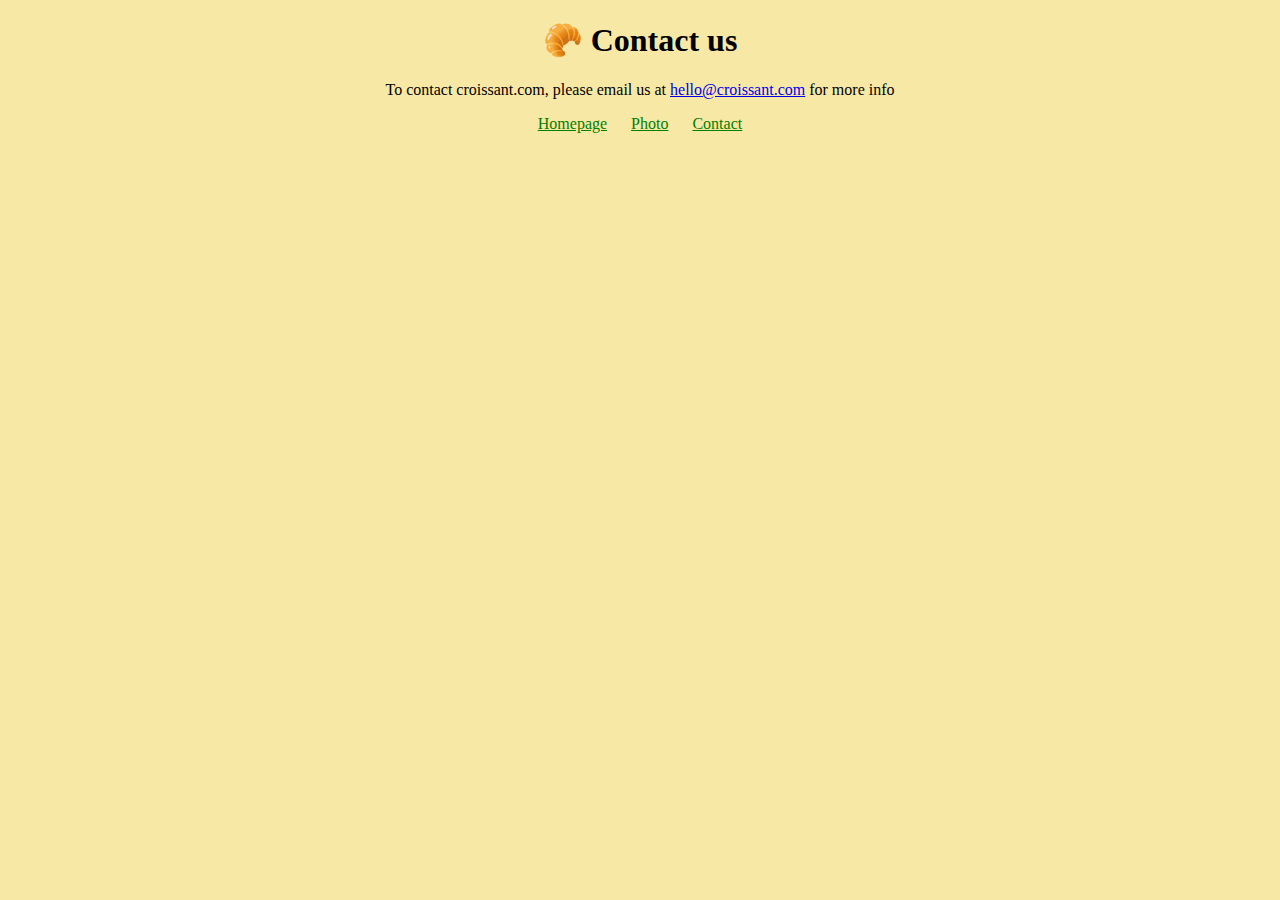
==== about.html @ 61631421 "rename commit" ====
<!DOCTYPE html>
<html lang="en">

<head>
    <meta charset="UTF-8" />
    <meta http-equiv="X-UA-Compatible" content="IE=edge" />
    <meta name="viewport" content="width=device-width, initial-scale=1.0" />
    <link rel="stylesheet" href="/src/styles.css" />
    <title>Contact us - Croissant.com</title>
    <meta name="description" content="Contact croissant.com to learn more about our homemade croissants" />
</head>

<body>
    <h1>🥐 Contact us</h1>
    <p>
        To contact croissant.com, please email us at
        <a href="mailto:hello@croissant.com" title="contact us by email">hello@croissant.com</a>
        for more info
    </p>
    <footer>
        <a href="/" title="Home"> Homepage</a>
        <a href="/photo.html" title="Croissant photo"> Photo</a>
        <a href="/contact.html" title="Contact Croissant.com"> Contact</a>
    </footer>
</body>

</html>
---- src/styles.css ----
body {
    background: #f8e8a6;
}

h1,
p {
    text-align: center;
}

.croissant-photo {
    max-width: 100%;
    border-radius: 10px;
    display: block;
    margin: 30px auto;
}

footer {
    text-align: center;
}

footer a {
    margin: 0 10px;
    color: green;
}
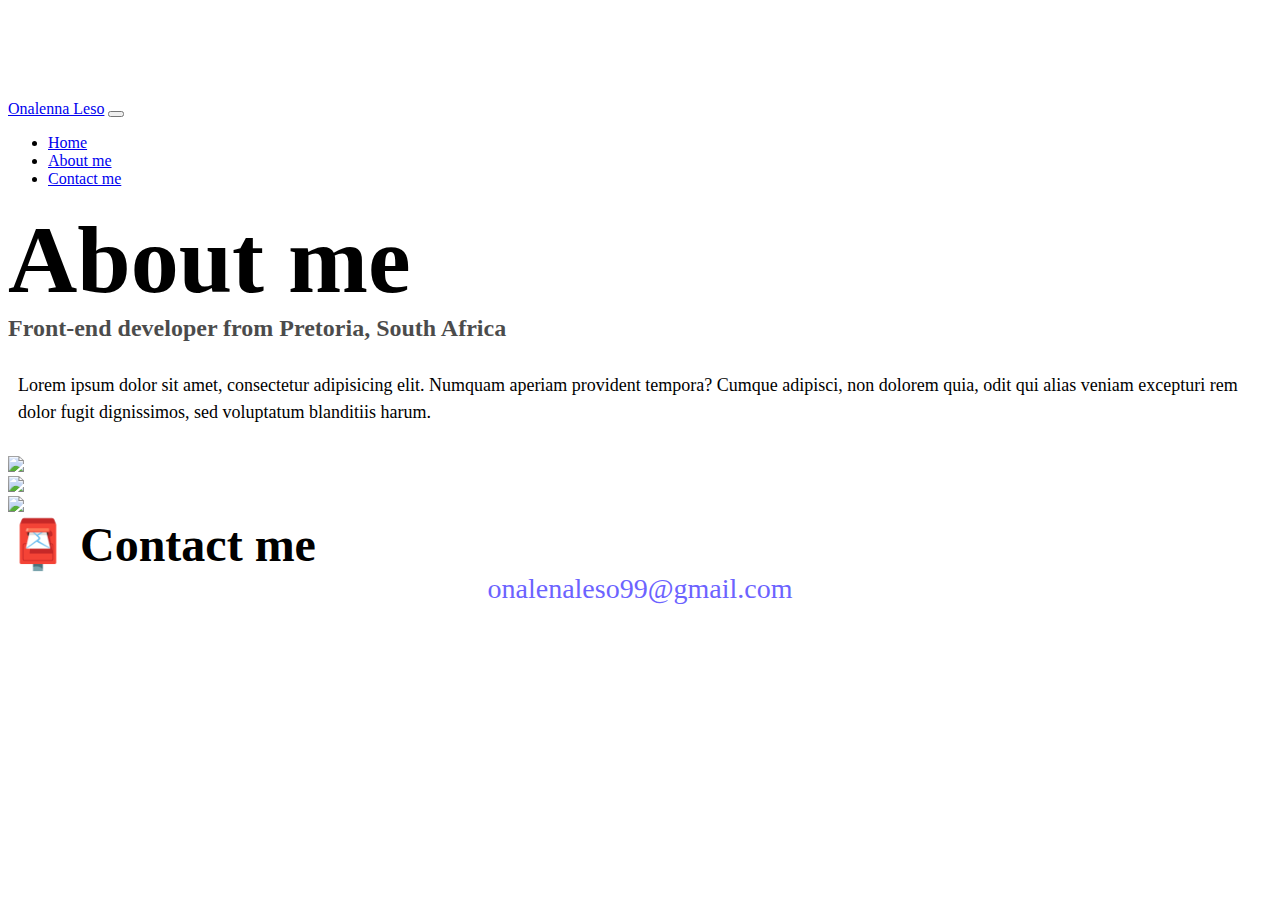
==== commit b8d97588: "images" ====
--- a/about.html
+++ b/about.html
@@ -5,23 +5,65 @@
     <meta charset="UTF-8" />
     <meta http-equiv="X-UA-Compatible" content="IE=edge" />
     <meta name="viewport" content="width=device-width, initial-scale=1.0" />
+    <link href="https://cdn.jsdelivr.net/npm/bootstrap@5.0.0-beta2/dist/css/bootstrap.min.css" rel="stylesheet"
+        integrity="sha384-BmbxuPwQa2lc/FVzBcNJ7UAyJxM6wuqIj61tLrc4wSX0szH/Ev+nYRRuWlolflfl" crossorigin="anonymous" />
+    <script src="https://cdn.jsdelivr.net/npm/bootstrap@5.0.0-beta2/dist/js/bootstrap.bundle.min.js"
+        integrity="sha384-b5kHyXgcpbZJO/tY9Ul7kGkf1S0CWuKcCD38l8YkeH8z8QjE0GmW1gYU5S9FOnJ0"
+        crossorigin="anonymous"></script>
     <link rel="stylesheet" href="/src/styles.css" />
-    <title>Contact us - Croissant.com</title>
-    <meta name="description" content="Contact croissant.com to learn more about our homemade croissants" />
+    <title>About Matt Delac</title>
 </head>
 
 <body>
-    <h1>🥐 Contact us</h1>
-    <p>
-        To contact croissant.com, please email us at
-        <a href="mailto:hello@croissant.com" title="contact us by email">hello@croissant.com</a>
-        for more info
-    </p>
-    <footer>
-        <a href="/" title="Home"> Homepage</a>
-        <a href="/photo.html" title="Croissant photo"> Photo</a>
-        <a href="/contact.html" title="Contact Croissant.com"> Contact</a>
-    </footer>
+    <nav class="navbar navbar-expand-lg navbar-light bg-light fixed-top">
+        <div class="container">
+            <a class="navbar-brand" href="index.html">Onalenna Leso</a>
+            <button class="navbar-toggler" type="button" data-bs-toggle="collapse" data-bs-target="#navbarNav"
+                aria-controls="navbarNav" aria-expanded="false" aria-label="Toggle navigation">
+                <span class="navbar-toggler-icon"></span>
+            </button>
+            <div class="collapse navbar-collapse" id="navbarNav">
+                <ul class="navbar-nav">
+                    <li class="nav-item">
+                        <a class="nav-link" aria-current="page" href="index.html">Home</a>
+                    </li>
+                    <li class="nav-item">
+                        <a class="nav-link active" href="about.html">About me</a>
+                    </li>
+                    <li class="nav-item">
+                        <a class="nav-link" href="about.html#contact">Contact me</a>
+                    </li>
+                </ul>
+            </div>
+        </div>
+    </nav>
+    <h1 class="text-center">About me</h1>
+    <h3 class="text-center">Front-end developer from Pretoria, South Africa</h3>
+    <div class="about-paragraphs text-center">
+        <p>
+            Lorem ipsum dolor sit amet, consectetur adipisicing elit. Numquam
+            aperiam provident tempora? Cumque adipisci, non dolorem quia, odit qui
+            alias veniam excepturi rem dolor fugit dignissimos, sed voluptatum
+            blanditiis harum.
+        </p>
+    </div>
+    <div class="container">
+        <div class="row">
+            <div class="col-sm-4">
+                <img src="images/yoga.png" class="img-fluid p-2 shadow rounded" />
+            </div>
+            <div class="col-sm-4">
+                <img src="images/weather.png" class="img-fluid p-2 shadow rounded" />
+            </div>
+            <div class="col-sm-4">
+                <img src="images/yogurt.png" class="img-fluid p-2 shadow rounded" />
+            </div>
+        </div>
+    </div>
+    <div id="contact" class="mt-5">
+        <h2 class="text-center">📮 Contact me</h2>
+        <a href="onalennaleso99@gmail.com" class="email-link"> onalenaleso99@gmail.com </a>
+    </div>
 </body>
 
 </html>--- a/src/styles.css
+++ b/src/styles.css
@@ -1,24 +1,88 @@
+:root {
+    --primary-color: #6c63ff;
+    --secondary-color: #f5f2fe;
+    --box-shadow: 0 5px 10px rgba(0, 0, 0, 0.3);
+}
+
 body {
-    background: #f8e8a6;
+    margin-top: 100px;
 }
 
 h1,
-p {
-    text-align: center;
+h2,
+h3 {
+    margin: 0;
 }
 
-.croissant-photo {
-    max-width: 100%;
-    border-radius: 10px;
-    display: block;
-    margin: 30px auto;
+h1 {
+    font-size: 96px;
 }
 
-footer {
-    text-align: center;
+h2 {
+    font-size: 48px;
 }
 
-footer a {
-    margin: 0 10px;
-    color: green;
+h3 {
+    font-size: 24px;
+    opacity: 0.7;
+}
+
+p {
+    font-size: 18px;
+    line-height: 1.5;
+}
+
+.navigation-links {
+    display: flex;
+    margin-top: 40px;
+    justify-content: center;
+}
+
+.navigation-links a {
+    margin: 20px;
+}
+
+.primary-link {
+    border-radius: 4px;
+    padding: 20px 15px;
+    text-decoration: none;
+    text-transform: capitalize;
+    background: var(--primary-color);
+    box-shadow: var(--box-shadow);
+    color: white;
+}
+
+.secondary-link {
+    border-radius: 4px;
+    padding: 20px 15px;
+    text-decoration: none;
+    text-transform: capitalize;
+    color: var(--primary-color);
+    border: 1px solid var(--primary-color);
+}
+
+.homepage-link {
+    color: var(--primary-color);
+    text-align: center;
+    display: block;
+}
+
+.about-paragraphs {
+    margin: 30px 0;
+}
+
+.about-paragraphs p {
+    margin: 10px;
+}
+
+.email-link {
+    display: flex;
+    justify-content: center;
+    color: var(--primary-color);
+    font-size: 28px;
+    text-decoration: none;
+}
+
+.email-link:hover {
+    text-decoration: underline;
 }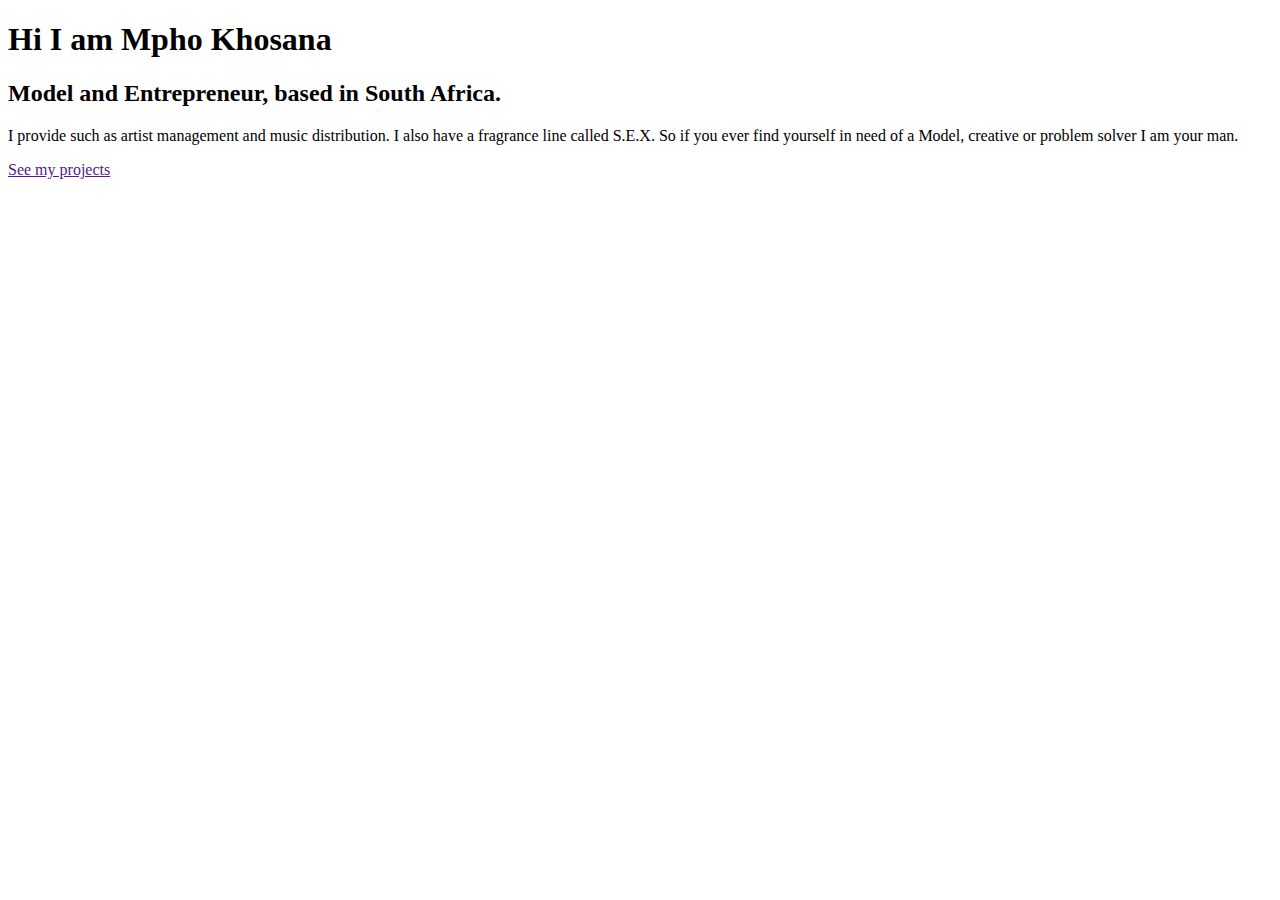
==== commit 2ca49e33: "replacement commit" ====
--- a/about.html
+++ b/about.html
@@ -5,64 +5,42 @@
     <meta charset="UTF-8" />
     <meta http-equiv="X-UA-Compatible" content="IE=edge" />
     <meta name="viewport" content="width=device-width, initial-scale=1.0" />
+    <title>SheCodes Portfolio</title>
+
     <link href="https://cdn.jsdelivr.net/npm/bootstrap@5.0.0-beta2/dist/css/bootstrap.min.css" rel="stylesheet"
         integrity="sha384-BmbxuPwQa2lc/FVzBcNJ7UAyJxM6wuqIj61tLrc4wSX0szH/Ev+nYRRuWlolflfl" crossorigin="anonymous" />
+    <link rel="preconnect" href="https://fonts.gstatic.com" />
+    <link
+        href="https://fonts.googleapis.com/css2?family=Playfair+Display:wght@700&family=Poppins:wght@500;700&display=swap"
+        rel="stylesheet" />
+    <link rel="stylesheet" href="styles/portfolio.css" />
+
     <script src="https://cdn.jsdelivr.net/npm/bootstrap@5.0.0-beta2/dist/js/bootstrap.bundle.min.js"
         integrity="sha384-b5kHyXgcpbZJO/tY9Ul7kGkf1S0CWuKcCD38l8YkeH8z8QjE0GmW1gYU5S9FOnJ0"
         crossorigin="anonymous"></script>
-    <link rel="stylesheet" href="/src/styles.css" />
-    <title>About Matt Delac</title>
+    <script src="https://kit.fontawesome.com/ddc3ee268a.js" crossorigin="anonymous"></script>
 </head>
 
 <body>
-    <nav class="navbar navbar-expand-lg navbar-light bg-light fixed-top">
-        <div class="container">
-            <a class="navbar-brand" href="index.html">Onalenna Leso</a>
-            <button class="navbar-toggler" type="button" data-bs-toggle="collapse" data-bs-target="#navbarNav"
-                aria-controls="navbarNav" aria-expanded="false" aria-label="Toggle navigation">
-                <span class="navbar-toggler-icon"></span>
-            </button>
-            <div class="collapse navbar-collapse" id="navbarNav">
-                <ul class="navbar-nav">
-                    <li class="nav-item">
-                        <a class="nav-link" aria-current="page" href="index.html">Home</a>
-                    </li>
-                    <li class="nav-item">
-                        <a class="nav-link active" href="about.html">About me</a>
-                    </li>
-                    <li class="nav-item">
-                        <a class="nav-link" href="about.html#contact">Contact me</a>
-                    </li>
-                </ul>
+    <div class="about-section container">
+        <div class="row">
+            <div class="col-lg-6">
+                <div class="about-section-content">
+                    <h1 class="mb-4">Hi I am Mpho Khosana</h1>
+                    <h2 class="mb-4">Model and Entrepreneur, based in South Africa.</h2>
+                    <p class="mb-5">
+                        I provide such as artist management and music distribution.
+                        I also have a fragrance line called S.E.X. So if you ever
+                        find yourself in need of a Model, creative or problem
+                        solver I am your man.
+                    </p>
+                    <a href="" class="btn btn-branding">See my projects</a>
+                </div>
+            </div>
+            <div class="col-lg-6">
+                <img src="/images/IMG_2059.jpg" alt="" class="img-fluid" />
             </div>
         </div>
-    </nav>
-    <h1 class="text-center">About me</h1>
-    <h3 class="text-center">Front-end developer from Pretoria, South Africa</h3>
-    <div class="about-paragraphs text-center">
-        <p>
-            Lorem ipsum dolor sit amet, consectetur adipisicing elit. Numquam
-            aperiam provident tempora? Cumque adipisci, non dolorem quia, odit qui
-            alias veniam excepturi rem dolor fugit dignissimos, sed voluptatum
-            blanditiis harum.
-        </p>
-    </div>
-    <div class="container">
-        <div class="row">
-            <div class="col-sm-4">
-                <img src="images/yoga.png" class="img-fluid p-2 shadow rounded" />
-            </div>
-            <div class="col-sm-4">
-                <img src="images/weather.png" class="img-fluid p-2 shadow rounded" />
-            </div>
-            <div class="col-sm-4">
-                <img src="images/yogurt.png" class="img-fluid p-2 shadow rounded" />
-            </div>
-        </div>
-    </div>
-    <div id="contact" class="mt-5">
-        <h2 class="text-center">📮 Contact me</h2>
-        <a href="onalennaleso99@gmail.com" class="email-link"> onalenaleso99@gmail.com </a>
     </div>
 </body>
 
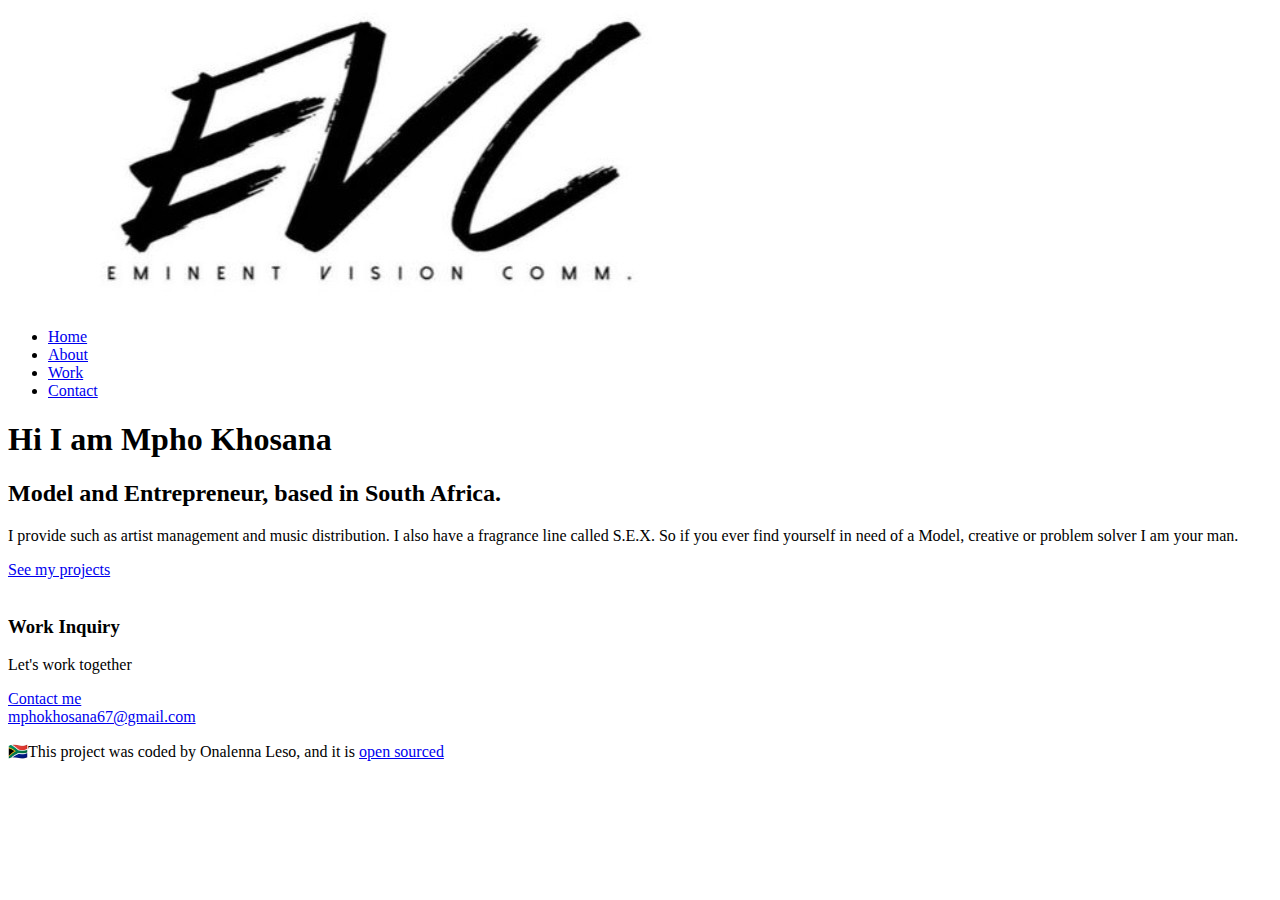
==== commit fe7e84f2: "text change" ====
--- a/about.html
+++ b/about.html
@@ -5,7 +5,8 @@
     <meta charset="UTF-8" />
     <meta http-equiv="X-UA-Compatible" content="IE=edge" />
     <meta name="viewport" content="width=device-width, initial-scale=1.0" />
-    <title>SheCodes Portfolio</title>
+    <meta name="description" content="About Mpho Khosana">
+    <title>About - Mpho Khosana</title>
 
     <link href="https://cdn.jsdelivr.net/npm/bootstrap@5.0.0-beta2/dist/css/bootstrap.min.css" rel="stylesheet"
         integrity="sha384-BmbxuPwQa2lc/FVzBcNJ7UAyJxM6wuqIj61tLrc4wSX0szH/Ev+nYRRuWlolflfl" crossorigin="anonymous" />
@@ -22,6 +23,26 @@
 </head>
 
 <body>
+    <div class="container">
+        <nav class="d-flex justify-content-between">
+            <img src="images/logo.jpg" class="logo" alt="EVC Logo" />
+            <ul>
+                <li>
+                    <a href="/" title="Homepage">Home</a>
+                </li>
+                <li class="active">
+                    <a href="/about.html" title="About Mpho">About</a>
+                </li>
+                <li>
+                    <a href="/work.html" title="Artist Roster">Work</a>
+                </li>
+                <li>
+                    <a href="/contact.html" title="Contact page">Contact</a>
+                </li>
+            </ul>
+        </nav>
+    </div>
+
     <div class="about-section container">
         <div class="row">
             <div class="col-lg-6">
@@ -34,14 +55,41 @@
                         find yourself in need of a Model, creative or problem
                         solver I am your man.
                     </p>
-                    <a href="" class="btn btn-branding">See my projects</a>
+                    <a href="/work.html" class="btn btn-branding">See my projects</a>
                 </div>
             </div>
             <div class="col-lg-6">
-                <img src="/images/IMG_2059.jpg" alt="" class="img-fluid" />
+                <img src="/images/mpho.jpg" alt="" class="img-fluid" />
             </div>
         </div>
     </div>
+    <footer class="container">
+        <div class="contact-box d-flex justify-content-between mb-5 d-none d-md-flex">
+            <div>
+                <h3>Work Inquiry</h3>
+                <p class="text-center">Let's work together</p>
+            </div>
+            <div>
+                <a href="/contact.html" class="btn btn-branding">Contact me</a>
+            </div>
+        </div>
+        <div class="d-flex justify-content-center">
+            <a href="mailto:mphokhosana67@gmail.com" class="email-link"> mphokhosana67@gmail.com </a>
+        </div>
+        <div class="social-links d-flex justify-content-center">
+            <a href="https://www.instagram.com/mpholongstar" target="_blank" title="Instagram">
+                <i class="fab fa-instagram"></i>
+            </a>
+            <a href="https://www.facebook.com/Mpho Khosana" target="_blank" title="facebook">
+                <i class="fab fa-facebook"></i>
+            </a>
+        </div>
+        <p class="text-center mb-4">
+            🇿🇦This project was coded by Onalenna Leso, and it is
+            <a href="https://github.com/onalennaleso/my-empty-folder" target="_blank">open sourced</a>
+
+        </p>
+    </footer>
 </body>
 
 </html>